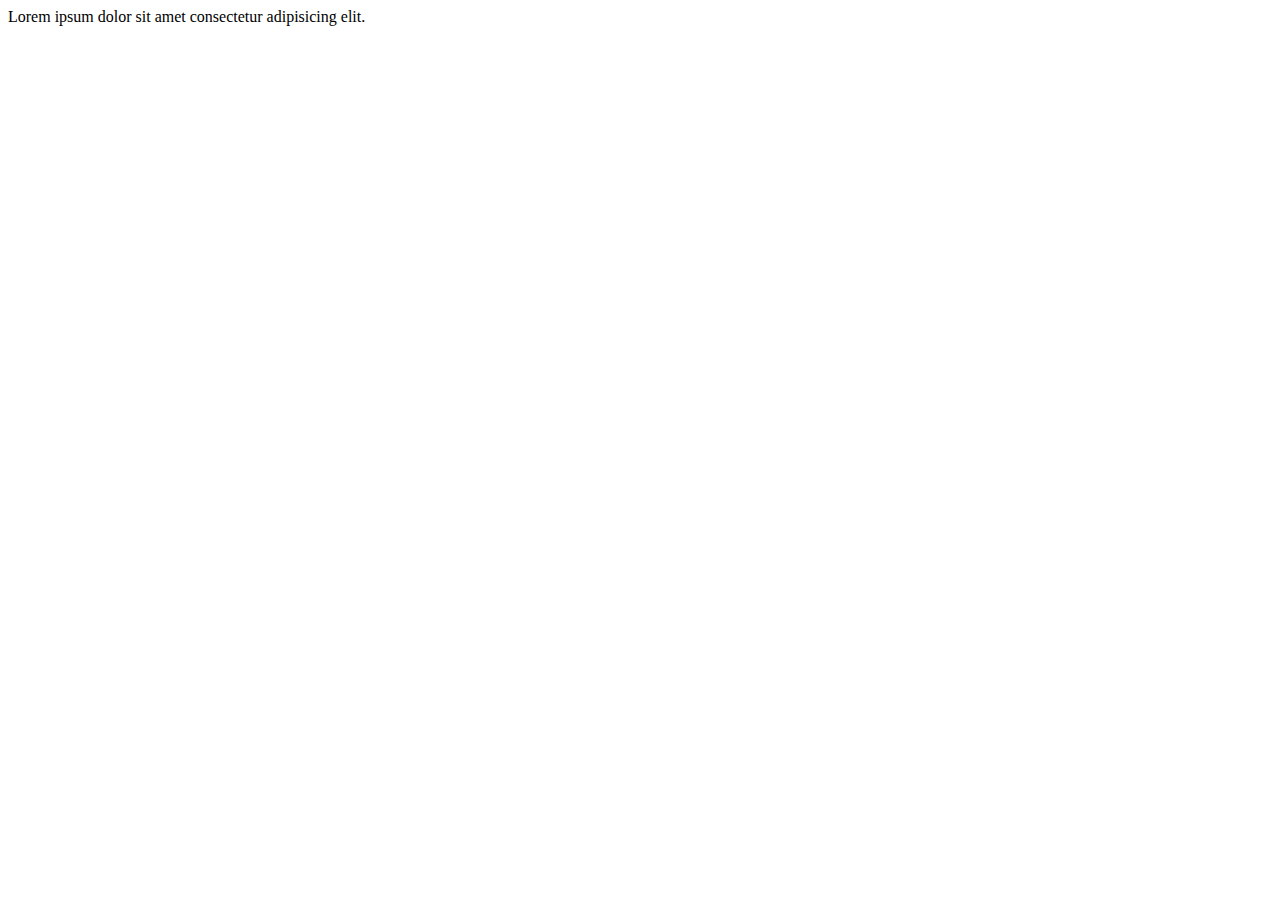
==== about.html @ 36a7211f "added about page" ====
<!DOCTYPE html>
<html lang="en">
<head>
    <meta charset="UTF-8">
    <meta name="viewport" content="width=device-width, initial-scale=1.0">
    <title>Document</title>
</head>
<body>
    Lorem ipsum dolor sit amet consectetur adipisicing elit.
</body>
</html>
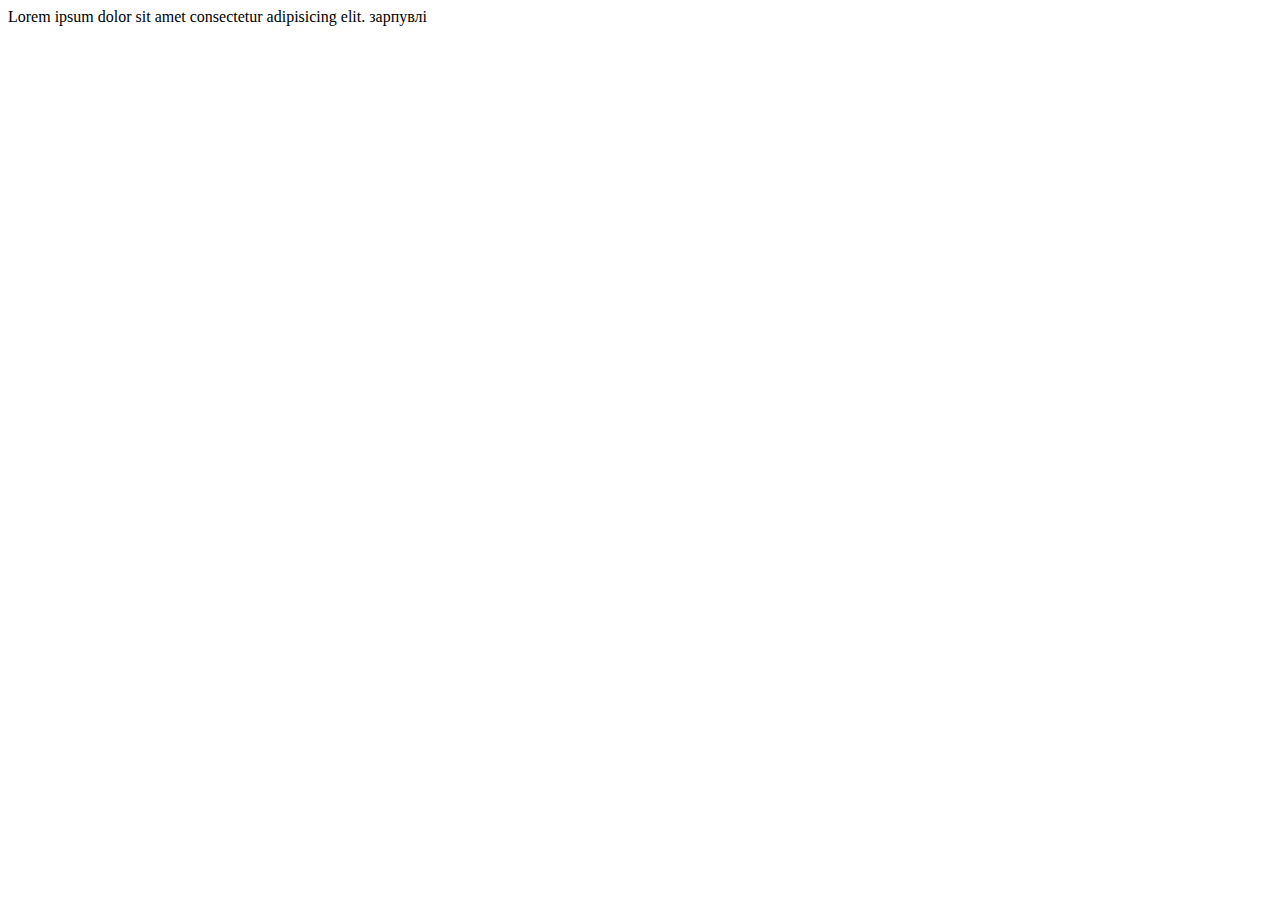
==== commit 8071d68a: "add" ====
--- a/about.html
+++ b/about.html
@@ -7,5 +7,7 @@
 </head>
 <body>
     Lorem ipsum dolor sit amet consectetur adipisicing elit.
+    зарпувлі 
+    
 </body>
 </html>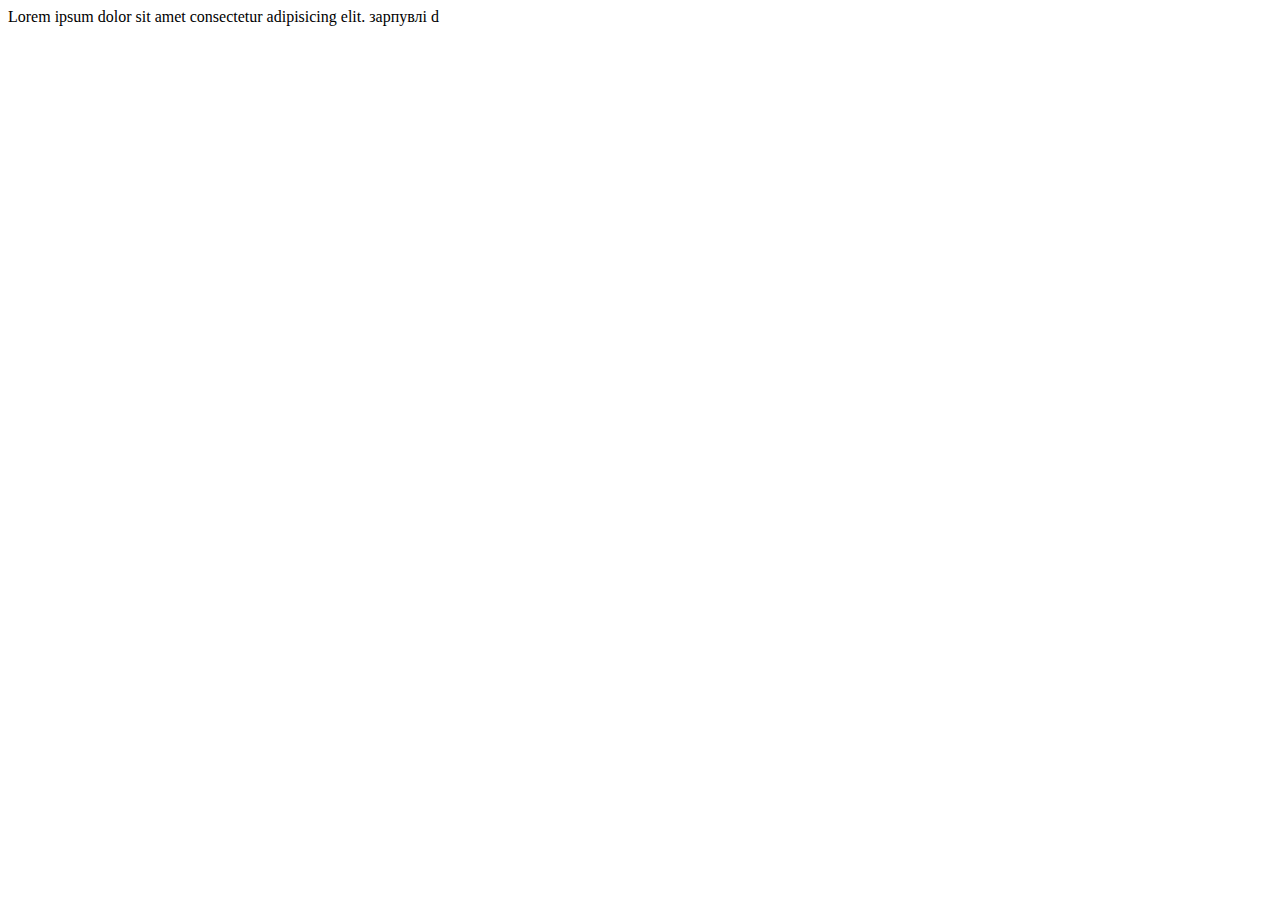
==== commit ef2971be: "kommit" ====
--- a/about.html
+++ b/about.html
@@ -7,7 +7,7 @@
 </head>
 <body>
     Lorem ipsum dolor sit amet consectetur adipisicing elit.
-    зарпувлі 
+    зарпувлі d
     
 </body>
 </html>